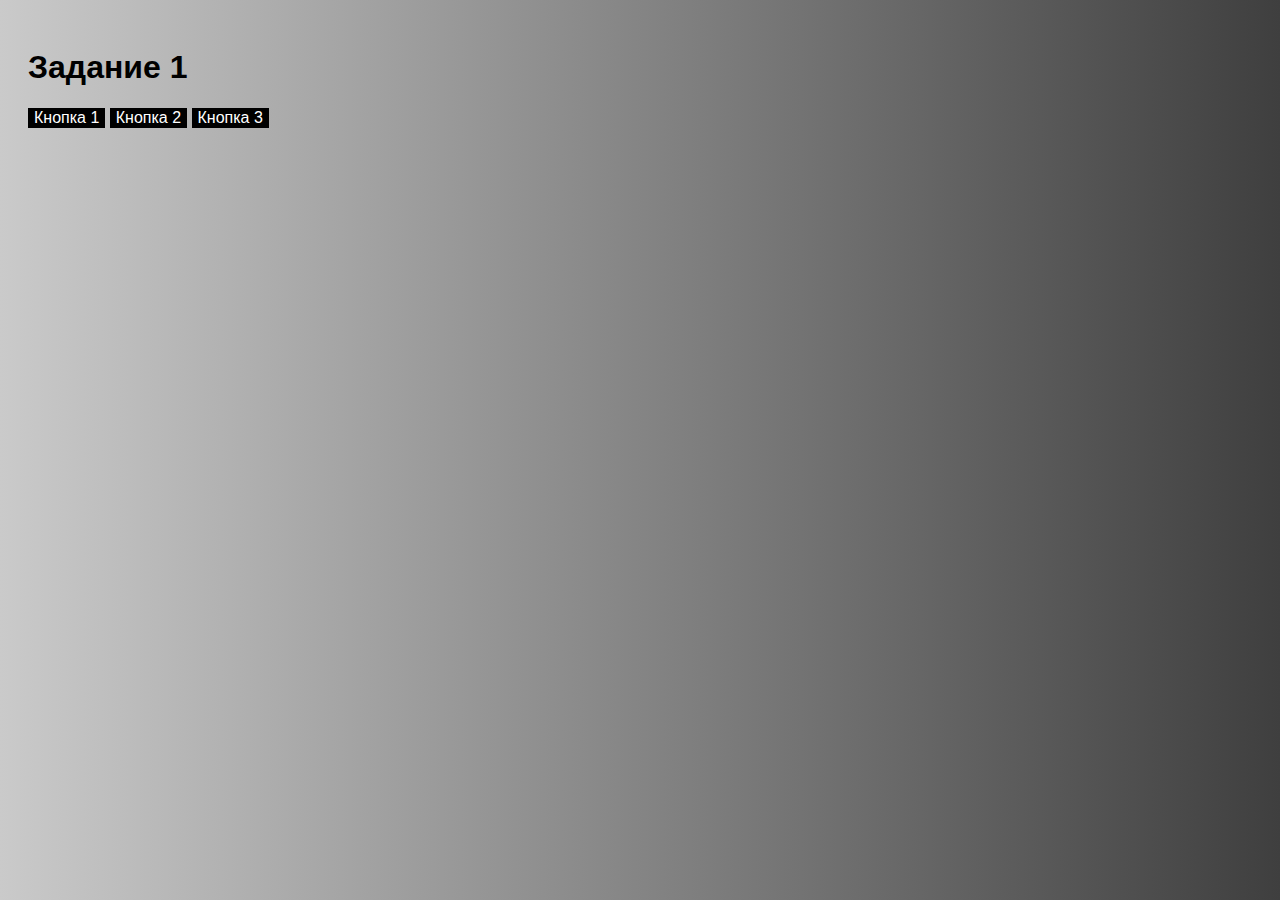
==== HomeWork-1/Task-1/index.html @ 058547b4 "Ready HomeWork-2 and add styles" ====
<!DOCTYPE html>
<html lang="ru">
<head>
    <meta charset="UTF-8">
    <meta name="viewport" content="width=device-width, initial-scale=1.0">
    <link rel="stylesheet" href="style.css">
    <title>Задание 1</title>
</head>
<body>
    <h1>Задание 1</h1>
    <button id="button1" type="button">Кнопка 1</button>
    <button id="button2" type="button">Кнопка 2</button>
    <button id="button3" type="button">Кнопка 3</button>
    <script>
        document.getElementById('button1').addEventListener('click', function() {
            console.log('Нажата Кнопка 1');
        });

        document.getElementById('button2').addEventListener('click', function() {
            console.log('Нажата Кнопка 2');
        });

        document.getElementById('button3').addEventListener('click', function() {
            console.log('Нажата Кнопка 3');
        });
    </script>
</body>
</html>
---- HomeWork-1/Task-1/style.css ----
body {
	font-family: 'Comic Sans MS', cursive, sans-serif;
    background: linear-gradient(to left, #3f3f3f, #cacaca);
    padding: 20px;
}


button {
    background-color: black;
    border: none;
    color: white;
    font-size: 16px;
    cursor: pointer;
    font-family: 'Comic Sans MS', cursive, sans-serif;
}
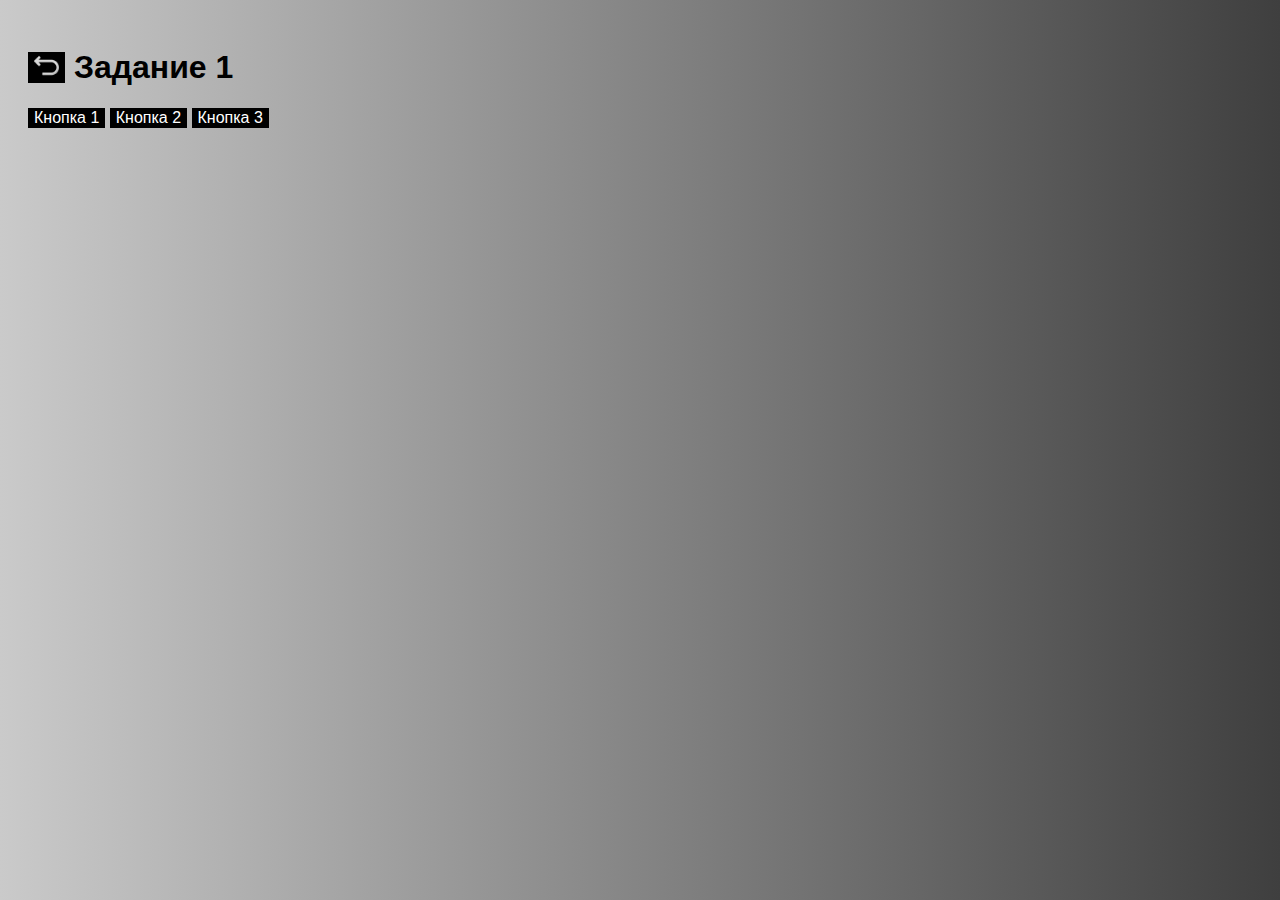
==== commit cb0c4314: "add pages" ====
--- a/HomeWork-1/Task-1/index.html
+++ b/HomeWork-1/Task-1/index.html
@@ -7,7 +7,12 @@
     <title>Задание 1</title>
 </head>
 <body>
-    <h1>Задание 1</h1>
+    <h1>
+        <a href="../index.html"><button id="back" type="button" title="Назад">
+            <img src="../../images/back.png" alt="Назад" width="25px" height="25px">
+        </button></a>
+        Задание 1
+    </h1>
     <button id="button1" type="button">Кнопка 1</button>
     <button id="button2" type="button">Кнопка 2</button>
     <button id="button3" type="button">Кнопка 3</button>
